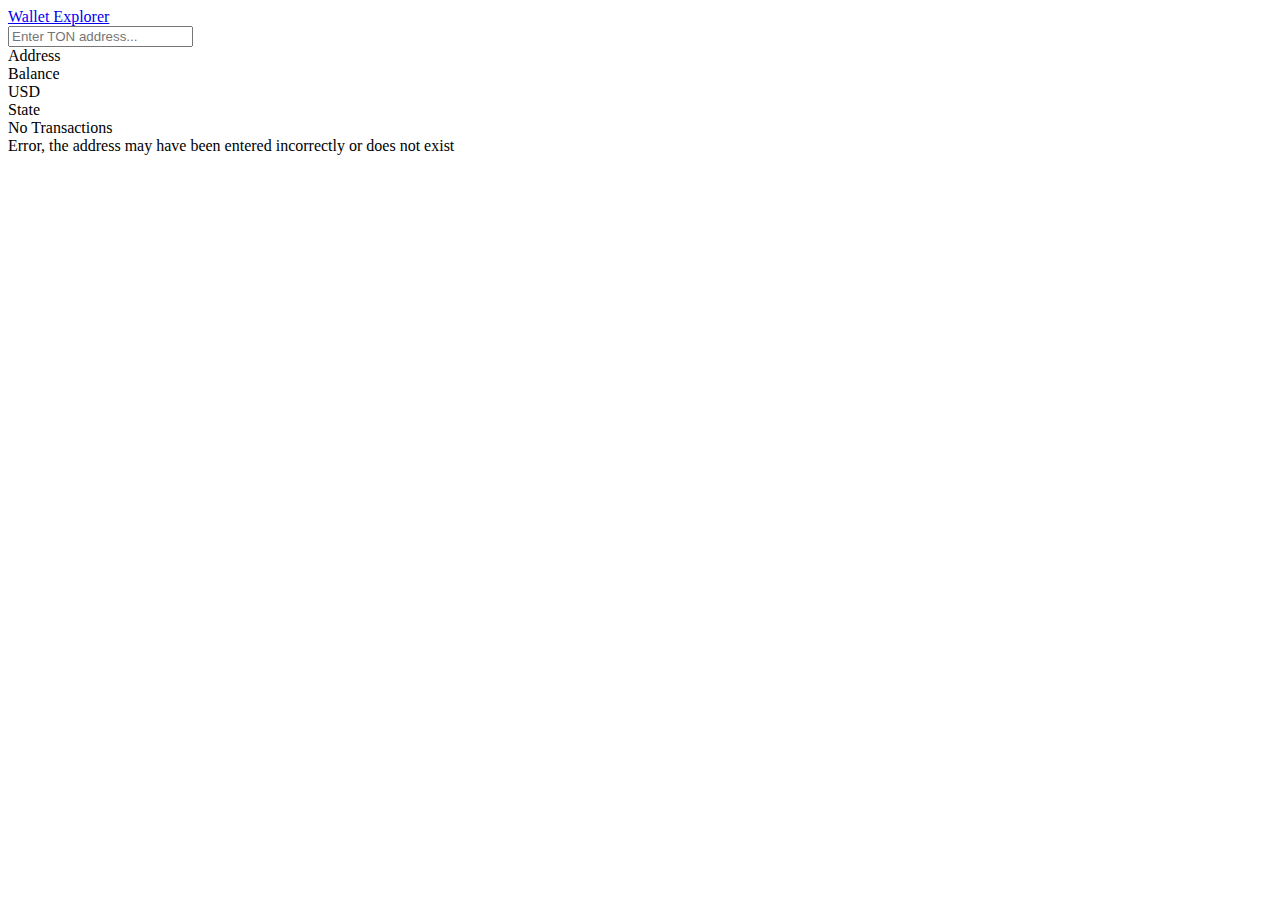
==== index.html @ 1b05bdc8 "Update index.html" ====
<!DOCTYPE html>
<html lang="en">
<head>
	<meta charset="UTF-8">
	<meta name="viewport" content="width=device-width, initial-scale=1.0">
	<title>Wallet Explorer</title>
	<link rel="stylesheet" href="style.css">
	<link rel="stylesheet" href="src/adaptive.css">
	<link rel="icon" type="image/x-icon" href="src/Group 3.png"/>
</head>
<body>
	<div id="main-block">
		<header id="main-header-block">
			<div>
				<div><a href="https://wallet-explorer.github.io/">Wallet Explorer</a></div>
			</div>
			<div>
				<input type="text" id="main-search-input" placeholder="Enter TON address...">
			</div>	
		</header>
		
		<div id="main-wallet-block">
			<div>
				<span>Address</span>
				<span id="wallet-address"></span>
			</div>
			<div>
				<span>Balance</span>
				<span id="wallet-balance"></span>
			</div>
			<div>
				<span>USD</span>
				<span id="wallet-balance-usd"></span>
			</div>
			<div>
				<span>State</span>
				<span id="wallet-state"></span>
			</div>

		</div>

		<div id="no-transactions-block">No Transactions</div>
		<div id="error-block">Error, the address may have been entered incorrectly or does not exist</div>

		<div id="main-transactions-block"></div><br><br>
	</div>

	<script type="text/javascript" src="main.js"></script>
</body>
</html>
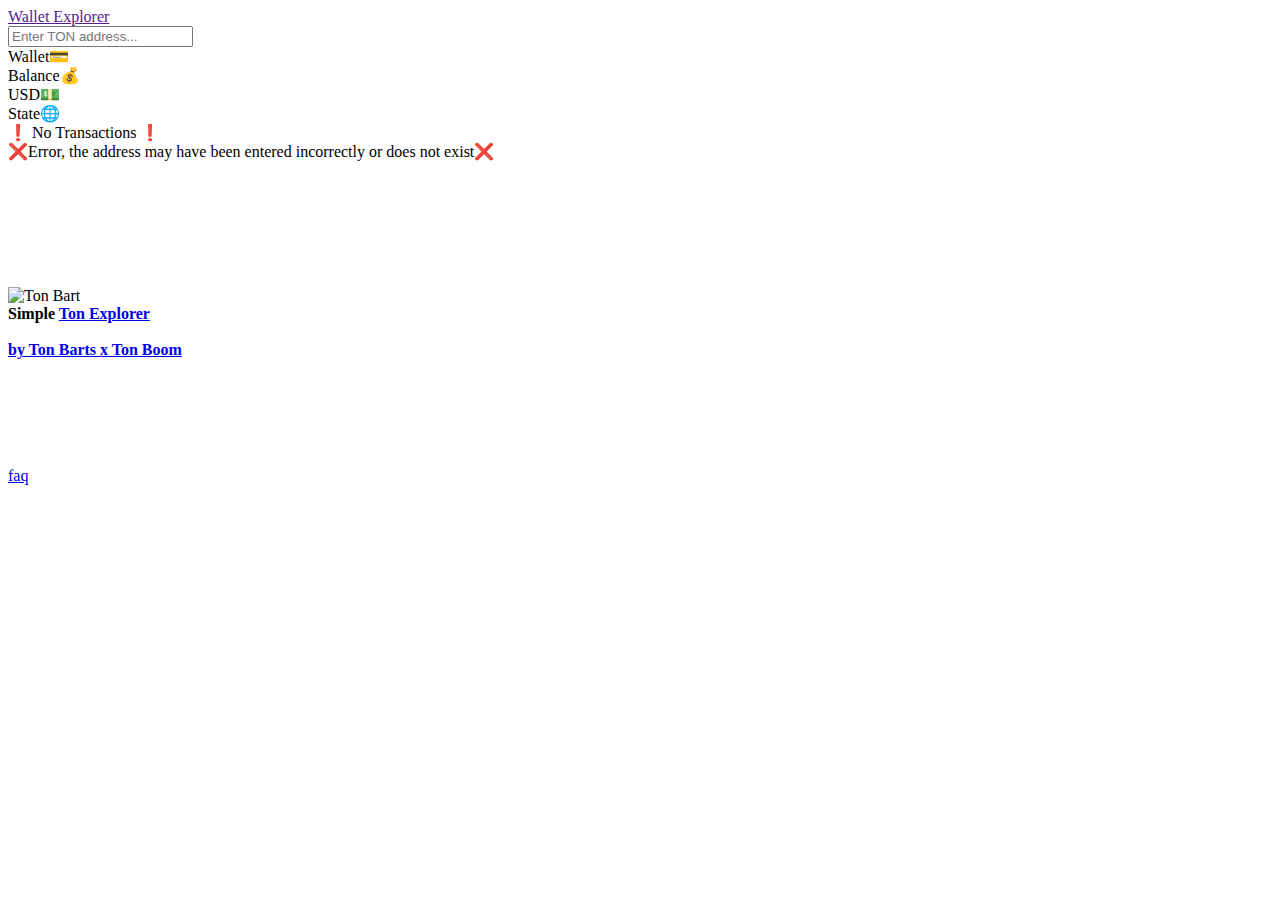
==== commit edb5ee14: "Update index.html" ====
--- a/index.html
+++ b/index.html
@@ -6,13 +6,13 @@
 	<title>Wallet Explorer</title>
 	<link rel="stylesheet" href="style.css">
 	<link rel="stylesheet" href="src/adaptive.css">
-	<link rel="icon" type="image/x-icon" href="src/Group 3.png"/>
+	<link rel="icon" type="image/x-icon" href="src/icon.png"/>
 </head>
 <body>
 	<div id="main-block">
 		<header id="main-header-block">
 			<div>
-				<div><a href="https://wallet-explorer.github.io/">Wallet Explorer</a></div>
+				<div><a href="">Wallet Explorer</a></div>
 			</div>
 			<div>
 				<input type="text" id="main-search-input" placeholder="Enter TON address...">
@@ -21,28 +21,35 @@
 		
 		<div id="main-wallet-block">
 			<div>
-				<span>Address</span>
+				<span>Wallet💳</span>
 				<span id="wallet-address"></span>
 			</div>
 			<div>
-				<span>Balance</span>
+				<span>Balance💰</span>
 				<span id="wallet-balance"></span>
 			</div>
 			<div>
-				<span>USD</span>
+				<span>USD💵</span>
 				<span id="wallet-balance-usd"></span>
 			</div>
 			<div>
-				<span>State</span>
+				<span>State🌐</span>
 				<span id="wallet-state"></span>
 			</div>
+			
+		</div>
+		
 
-		</div>
-
-		<div id="no-transactions-block">No Transactions</div>
-		<div id="error-block">Error, the address may have been entered incorrectly or does not exist</div>
+		<div id="no-transactions-block">❗️ No Transactions ❗️</div>
+		<div id="error-block">❌Error, the address may have been entered incorrectly or does not exist❌</div>
 
 		<div id="main-transactions-block"></div><br><br>
+		<br><br><br><br>
+		<br><img src="src/bart1.jpg" alt="Ton Bart">
+		<div id="hader"><div id="lol"><span id="kek"><b>Simple </b></span><a id="keke" href="https://ton.org/"><b>Ton</b></a><a href="https://ton.org/" id="kek"><b> Explorer</b></a>
+		</div>
+		<br>
+		</div><div id="lol1"><a href="https://t.me/TonBarts_NFT" id="kek1"><b>by Ton Barts x</b></a><a href="https://t.me/ton_boom" id="kek2"><b> Ton Boom</b></a></div><br><br><br><br><br><br><div><a href="https://telegra.ph/FAQ-WALLET-EXPLORER-09-25" class="faq">faq</a></div></div>
 	</div>
 
 	<script type="text/javascript" src="main.js"></script>
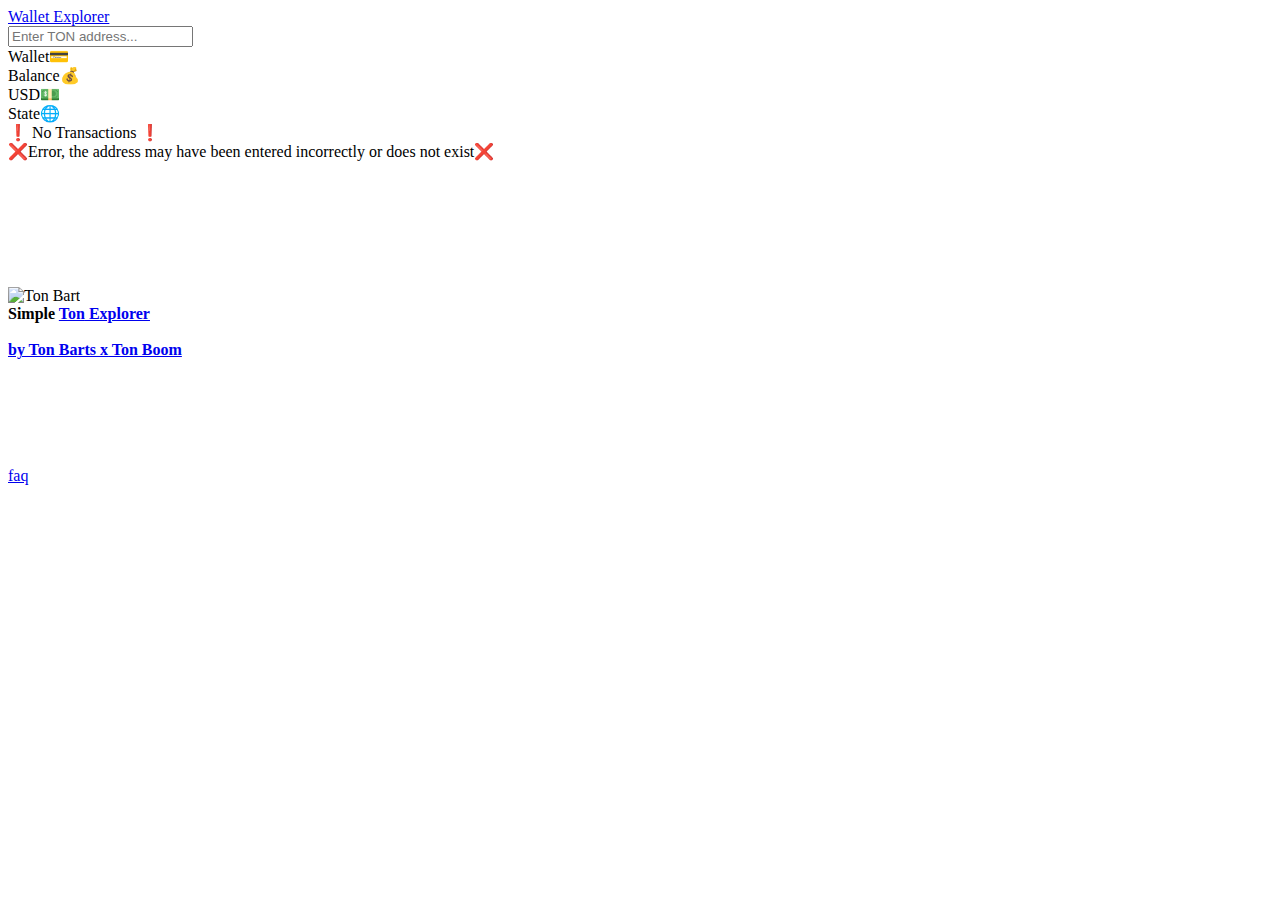
==== commit ae7d6c5e: "Update index.html" ====
--- a/index.html
+++ b/index.html
@@ -12,7 +12,7 @@
 	<div id="main-block">
 		<header id="main-header-block">
 			<div>
-				<div><a href="">Wallet Explorer</a></div>
+				<div><a href="https://wallet-explorer.github.io/">Wallet Explorer</a></div>
 			</div>
 			<div>
 				<input type="text" id="main-search-input" placeholder="Enter TON address...">
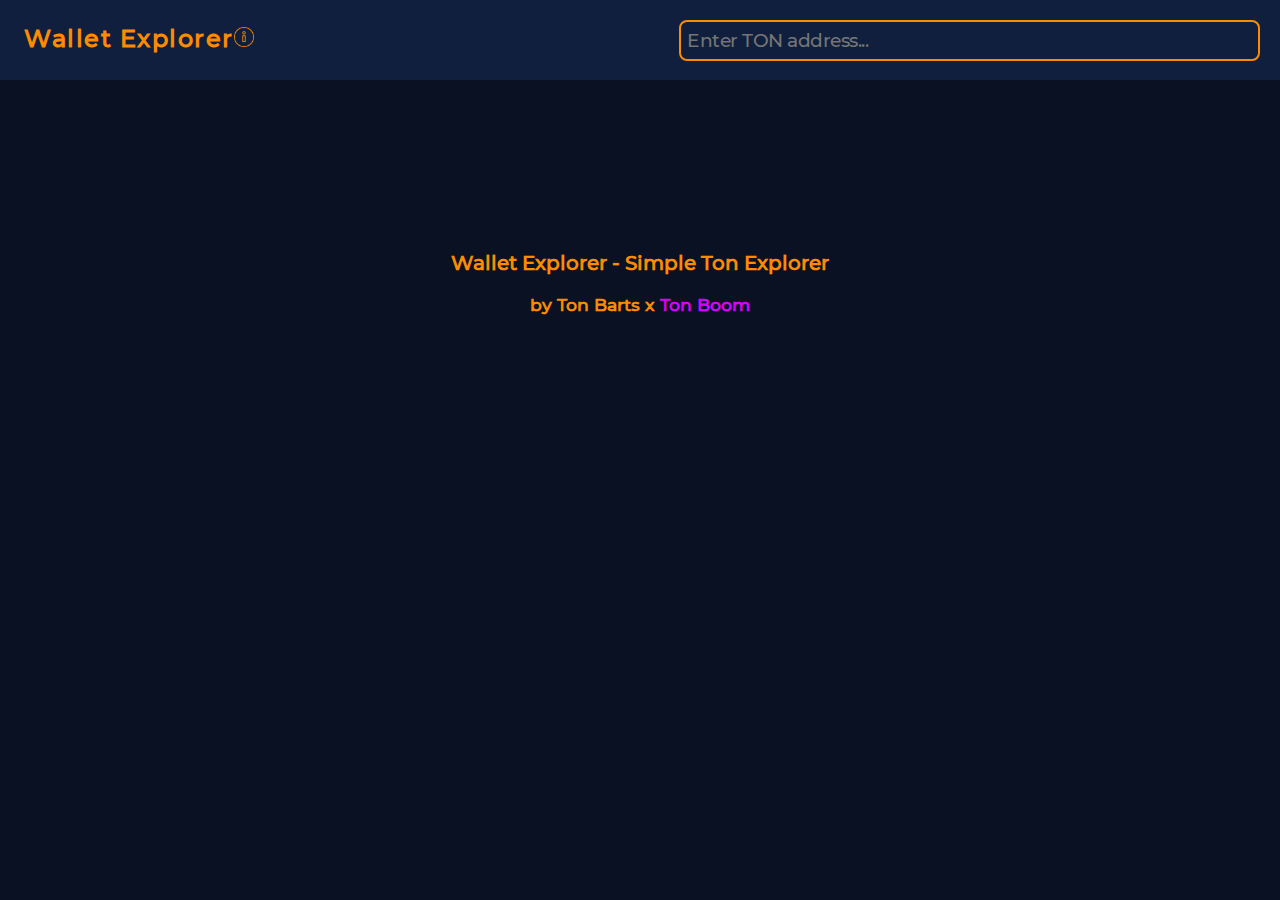
==== commit f50f3d7c: "Add files via upload" ====
--- a/index.html
+++ b/index.html
@@ -12,45 +12,52 @@
 	<div id="main-block">
 		<header id="main-header-block">
 			<div>
-				<div><a href="https://wallet-explorer.github.io/">Wallet Explorer</a></div>
+				<div><a href="https://wallet-explorer.github.io/">Wallet Explorer</a><a href="https://telegra.ph/FAQ-WALLET-EXPLORER-09-25"><img src="src/R 1.png" alt="icon.faq" width="20px" height="20px"></a></div>
 			</div>
 			<div>
 				<input type="text" id="main-search-input" placeholder="Enter TON address...">
 			</div>	
+			<br>
 		</header>
 		
 		<div id="main-wallet-block">
 			<div>
-				<span>Wallet💳</span>
+				<span>💳Wallet</span>
 				<span id="wallet-address"></span>
 			</div>
 			<div>
-				<span>Balance💰</span>
+				<span>💰Balance</span>
 				<span id="wallet-balance"></span>
 			</div>
 			<div>
-				<span>USD💵</span>
+				<span>💵USD</span>
 				<span id="wallet-balance-usd"></span>
 			</div>
 			<div>
-				<span>State🌐</span>
+				<span>🌐State</span>
 				<span id="wallet-state"></span>
 			</div>
-			
+			<div id="h1t">
+				<h4> 📄 Transactions:</h4>
+			</div>
 		</div>
 		
-
+		
+		<br>
 		<div id="no-transactions-block">❗️ No Transactions ❗️</div>
 		<div id="error-block">❌Error, the address may have been entered incorrectly or does not exist❌</div>
 
 		<div id="main-transactions-block"></div><br><br>
 		<br><br><br><br>
-		<br><img src="src/bart1.jpg" alt="Ton Bart">
-		<div id="hader"><div id="lol"><span id="kek"><b>Simple </b></span><a id="keke" href="https://ton.org/"><b>Ton</b></a><a href="https://ton.org/" id="kek"><b> Explorer</b></a>
+		<br><br>
+		<div id="hader"><div id="lol"><span id="kek"><b>Wallet Explorer - Simple </b></span><a id="keke" href="https://ton.org/"><b>Ton</b></a><a href="https://ton.org/" id="kek"><b> Explorer</b></a>
 		</div>
 		<br>
-		</div><div id="lol1"><a href="https://t.me/TonBarts_NFT" id="kek1"><b>by Ton Barts x</b></a><a href="https://t.me/ton_boom" id="kek2"><b> Ton Boom</b></a></div><br><br><br><br><br><br><div><a href="https://telegra.ph/FAQ-WALLET-EXPLORER-09-25" class="faq">faq</a></div></div>
+		</div><div id="lol1"><a href="https://t.me/TonBarts_NFT" id="kek1"><b>by Ton Barts x</b></a><a href="https://t.me/ton_boom" id="kek2"><b> Ton Boom</b></a></div><br><br><br><br><div></div></div>
 	</div>
+	<br><br><br><br><br><br><br><br>
+	
+
 
 	<script type="text/javascript" src="main.js"></script>
 </body>
--- a/style.css
+++ b/style.css
@@ -0,0 +1,234 @@
+@import 'src/fonts/font.css';
+
+:root {
+	--main-blue: #fc8b02;
+	--main-radius: 8px;
+	--main-grey: #ffffff;
+	--light-blue: #0088CC;
+	--dark-blue: #ffffff;
+	--body-color: rgb(9, 17, 34);
+}
+
+body {
+  padding: 0;
+  margin: 0;
+  scroll-behavior: smooth;
+  background-color: var(--body-color);
+}
+
+* {transition: 0.3s ease-in-out; font-family: "Montserrat", serif;}
+button:focus {outline: none;}
+input:focus {outline: none;}
+textarea:focus {outline: none;}
+ul, li {padding: 0;margin: 0;list-style: none;}
+
+::-webkit-scrollbar {background: rgba(255, 255, 255, 1); width: 7px;, height: 2px;}
+::-webkit-scrollbar-thumb {background: #999999; border-radius: 0px;}
+::-webkit-scrollbar-track-piece {background: transparent;}
+
+#main-block {
+	margin-left: auto;
+	margin-right: auto;
+	background: transparent;
+	text-align: center;
+	border: 0px solid transparent;
+	width: 100%;
+}
+
+#main-header-block {
+	width: 100%;
+	height: 80px;
+	background-color: #101F3D;
+	display: flex;
+	flex-direction: row;
+	justify-content: center;
+}
+
+#main-header-block > div {
+	flex-grow: 1;
+	padding: 20px;
+}
+
+#main-header-block > div:nth-of-type(1) {text-align: left;}
+#main-header-block > div:nth-of-type(2) {text-align: right;}
+#main-header-block > div:nth-of-type(1) > div {
+	font-size: 18pt;
+	letter-spacing: 1.5px;
+	font-weight: bold;
+	user-select: none;
+	padding: 4px;
+}
+#main-header-block > div:nth-of-type(1) > div > a {text-decoration: none; color: var(--main-blue);}
+#main-header-block > div:nth-of-type(1):visited {color: var(--main-blue);}
+#main-header-block > div:nth-of-type(1):active {color: var(--main-blue);}
+
+#main-search-input {
+	background-color: #101F3D;
+	color: white;
+	padding: 6px;
+	width: 90%;
+	height: 25px;
+	font-size: 14pt;
+	letter-spacing: -0.5px;
+	border: 2px solid var(--main-blue);
+	border-bottom: 2px solid var(--main-blue);
+	border-radius: var(--main-radius);
+}
+#main-search-input:focus {
+	border: 2px solid transparent;
+	border-bottom: 2px solid var(--main-blue);
+	border-radius: 0px;
+}
+
+#main-wallet-block {
+	color: #ffffff;
+	width: 70%;
+	margin-left: auto;
+	margin-right: auto;
+	text-align: left;
+	padding: 6px;
+	margin-top: 70px;
+	background-color: #101F3D;
+	border: outline;
+	border-style: outset;
+	border-color: #fc8b02;
+	display: none;
+}
+
+#main-wallet-block > div {
+	display: flex;
+	flex-direction: row;
+	justify-content: flex-start;
+	font-size: 14pt;
+}
+#main-wallet-block > div > span:nth-of-type(1) {
+	width: 120px;
+	letter-spacing: 0.5px;
+	font-weight: bold;
+	user-select: none;
+}
+#main-wallet-block > div > span:nth-of-type(2) {
+	width: 100%;
+	letter-spacing: 0.5px;
+	word-break: break-all;
+}
+#main-wallet-block > div > span {
+	padding: 6px;
+	border: 2px solid transparent;
+}
+
+#main-transactions-block {
+	color: #ffffff;
+	width: 100%;
+	margin-left: auto;
+	margin-right: auto;
+	text-align: left;
+	margin-top: 30px;
+	background-color:#091122;
+	display: none;
+}
+
+#main-transactions-block > div {
+	width: 70%;
+	margin-left: auto;
+	margin-right: auto;
+	margin-bottom: 20px;
+	background-color: #101F3D;
+	word-break: break-all;
+	padding: 6px;
+	font-size: 14pt;
+}
+#main-transactions-block > div > div {padding: 5px; letter-spacing: 1px;}
+#main-transactions-block > div > div:nth-of-type(1) {font-size: 15pt;}
+#main-transactions-block > div > div:nth-of-type(2) > span {font-size: 14pt;}
+
+#no-transactions-block, #error-block {
+	color: white;
+	background-color: #481515;
+	display: none;
+	margin-top: 40px;
+	font-size: 14pt;
+	font-weight: bold;
+	letter-spacing: 1px;
+
+	align-items: center;
+	width: auto;
+	height: auto;
+	border-radius: 5px;
+	margin-left: 10px;
+	margin-right: auto;
+	margin-bottom: 10px;
+	word-break: break-all;
+	padding: 6px;
+}
+
+#hader {
+	align-content: bottom;
+	text-align: bottom;
+}
+
+#lol {
+	color: #fc8b02;
+	text-decoration:none;
+
+}
+
+#lol1 {
+	color: #fc8b02;
+	text-decoration:none;
+
+}
+
+#kek {
+	text-decoration:none;
+	font-size: 15pt;	
+	color: #fc8b02;
+}
+
+#kek1 {
+	text-decoration:none;
+	color: #fc8b02;
+	font-size: 13pt;
+}
+
+#kek2 {
+	text-decoration:none;
+	color: #d602fc;
+	font-size: 13pt;
+}
+
+#keke {
+	text-decoration:none;
+	color: #fc8b02;
+	font-size: 15pt;
+}
+
+.faq {
+	color: #fc8b02;
+	text-decoration:none;
+	font-size: 16pt;
+	text-align: center;
+	align-content: center;
+	align-items: center;
+}
+
+#h1t {
+	margin-top: 20px;
+	align-items: center;
+	width: 200px;
+	height: 40px;
+	border-radius: 10px;
+	margin-left: 10px;
+	margin-right: auto;
+	margin-bottom: 10px;
+	background-color: #1e3e6c;
+	word-break: break-all;
+	padding: 6px;
+	font-size: 12pt;
+}
+#hedar {
+	margin-left: auto;
+    margin-right: auto;
+    width: 6em
+}
+
--- a/src/adaptive.css
+++ b/src/adaptive.css
@@ -0,0 +1,37 @@
+@media screen and (max-width: 550px) {
+	#main-block {width: 100%;}
+
+	#main-header-block {
+		width: 100%;
+		height: 70px;
+		background-color: #101F3D;
+		display: flex;
+		flex-direction: column;
+		justify-content: flex-start;
+	}
+
+	#main-header-block > div {padding: 16px;}
+	#main-header-block > div:nth-of-type(1) {text-align: center;}
+	#main-header-block > div:nth-of-type(2) {text-align: center;}
+	#main-header-block > div:nth-of-type(1) > div {font-size: 18pt; letter-spacing: 0.5px;}
+
+	#main-wallet-block {width: 90%; margin-top: 100px;}
+	#main-wallet-block > div {font-size: 12pt;}
+	#main-wallet-block > div > span:nth-of-type(1) {width: 90px; letter-spacing: 0px;}
+	#main-wallet-block > div > span:nth-of-type(2) {width: 90%; letter-spacing: 0px;}
+	#main-wallet-block > div > span {padding: 6px;}
+
+	#main-transactions-block {width: 100%; margin-top: 30px;}
+	#main-transactions-block > div {width: 90%; font-size: 12pt;}
+	#main-transactions-block > div > div {padding: 5px; letter-spacing: 0px;}
+	#main-transactions-block > div > div:nth-of-type(1) {font-size: 14pt;}
+	#main-transactions-block > div > div:nth-of-type(2) > span {font-size: 13pt;}
+
+	#no-transactions-block, #error-block {
+		display: none;
+		margin-top: 40px;
+		font-size: 14pt;
+		font-weight: bold;
+		letter-spacing: 1px;
+	}
+}
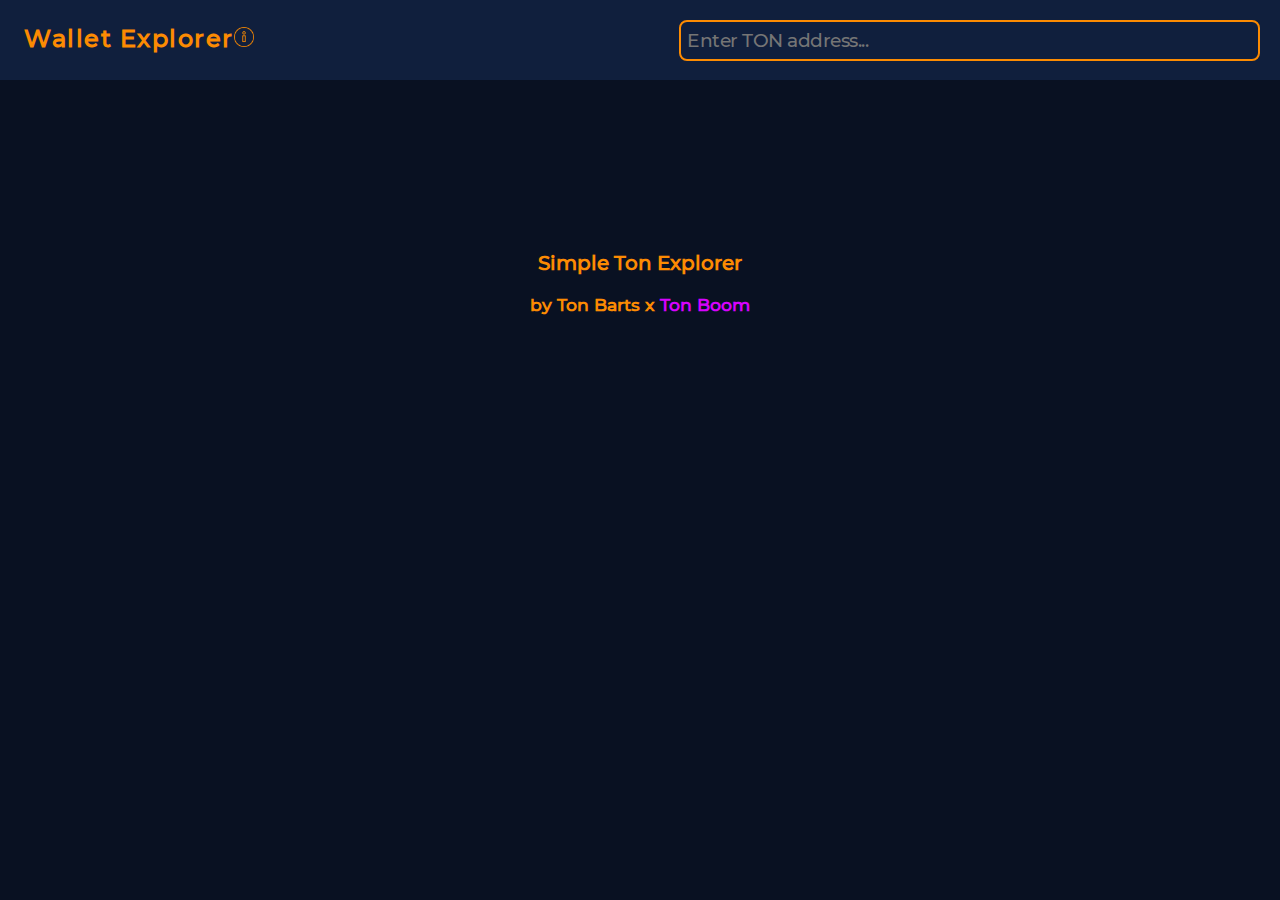
==== commit 6de163ec: "Update index.html" ====
--- a/index.html
+++ b/index.html
@@ -50,7 +50,7 @@
 		<div id="main-transactions-block"></div><br><br>
 		<br><br><br><br>
 		<br><br>
-		<div id="hader"><div id="lol"><span id="kek"><b>Wallet Explorer - Simple </b></span><a id="keke" href="https://ton.org/"><b>Ton</b></a><a href="https://ton.org/" id="kek"><b> Explorer</b></a>
+		<div id="hader"><div id="lol"><span id="kek"><b>Simple </b></span><a id="keke" href="https://ton.org/"><b>Ton</b></a><a href="https://ton.org/" id="kek"><b> Explorer</b></a>
 		</div>
 		<br>
 		</div><div id="lol1"><a href="https://t.me/TonBarts_NFT" id="kek1"><b>by Ton Barts x</b></a><a href="https://t.me/ton_boom" id="kek2"><b> Ton Boom</b></a></div><br><br><br><br><div></div></div>
